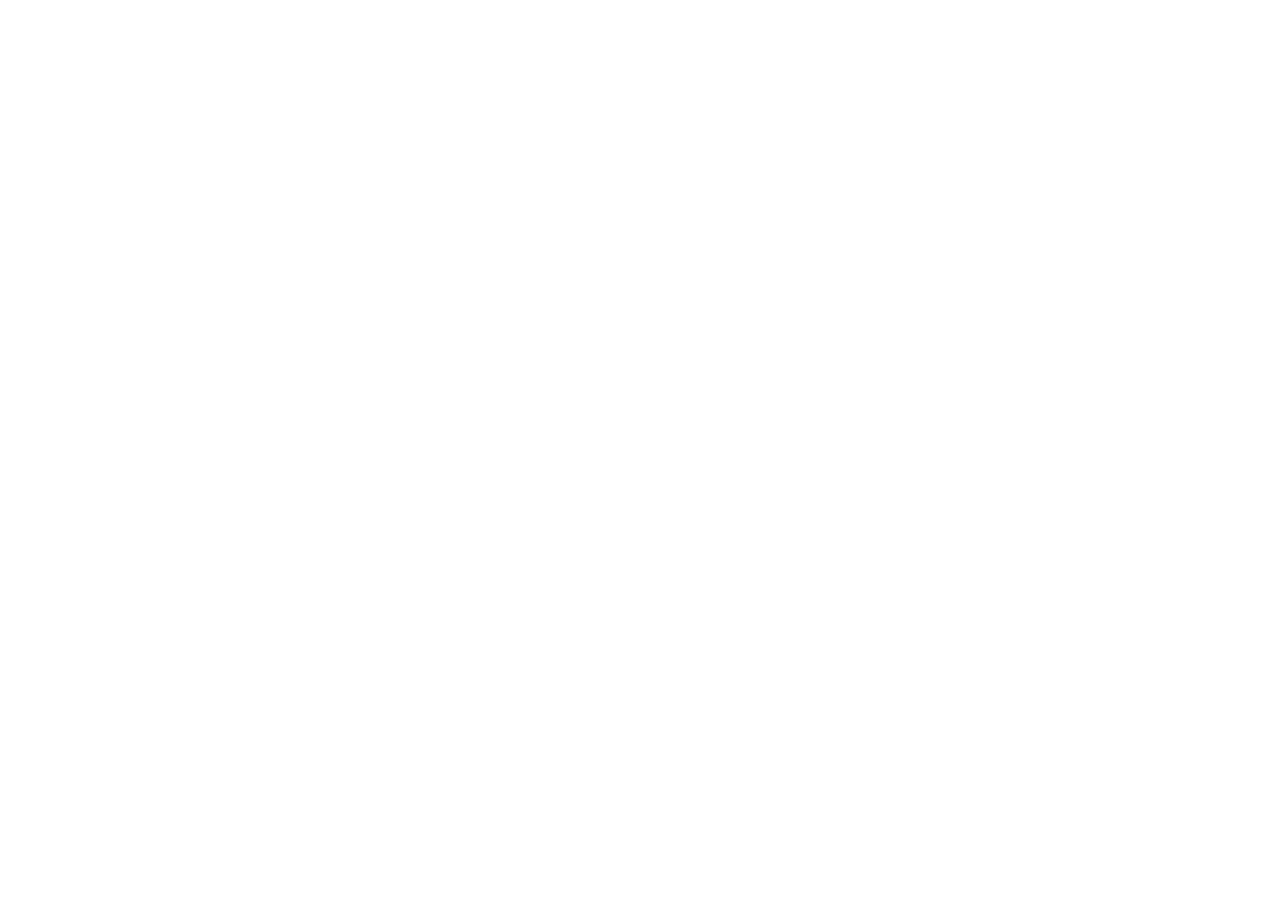
==== Events-with-nested-views/index.html @ 4ef9f44a "Create index.html" ====
<!DOCTYPE html>
<html>
  <head>
    <title>Hello React</title>
    <script src="http://fb.me/react-0.13.1.js"></script>
    <script src="http://fb.me/JSXTransformer-0.13.1.js"></script>
  </head>
  <body>
    <div id="example"></div>
    <script type="text/jsx">

		var FancyButton = React.createClass({
			render: function() {
				return <button onClick={this.props.onClick}>{this.props.text}</button>
			}
		});

		var HelloWorld = React.createClass({
			getInitialState: function() {
				return {
					counter: 0
				};
			},
			
			increment: function() {
				this.setState({ counter: this.state.counter + 1 });
			},

			render: function() {
				return <div>
					<div>{this.state.counter}</div>
					<FancyButton text="Increment!" onClick={this.increment} />
				</div>;
			}
		});
		
		React.render(<HelloWorld />, document.getElementById('example'));
    </script>
  </body>
</html>
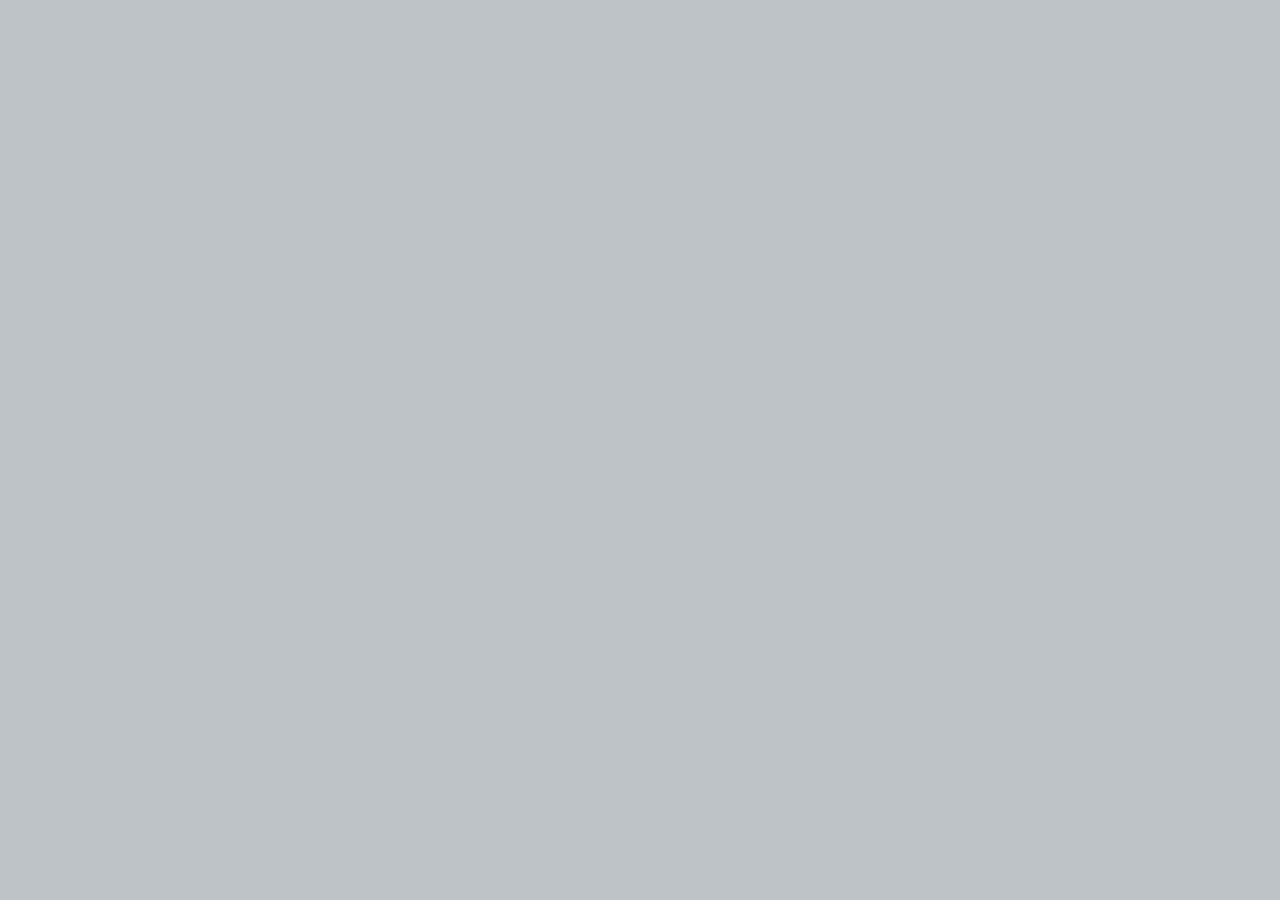
==== commit 3ef420bf: "Update index.html" ====
--- a/Events-with-nested-views/index.html
+++ b/Events-with-nested-views/index.html
@@ -4,6 +4,7 @@
     <title>Hello React</title>
     <script src="http://fb.me/react-0.13.1.js"></script>
     <script src="http://fb.me/JSXTransformer-0.13.1.js"></script>
+	<link rel="stylesheet" type="text/css" href="css/styles.css">
   </head>
   <body>
     <div id="example"></div>
@@ -27,7 +28,7 @@
 			},
 
 			render: function() {
-				return <div>
+				return <div className="counter">
 					<div>{this.state.counter}</div>
 					<FancyButton text="Increment!" onClick={this.increment} />
 				</div>;
--- a/Events-with-nested-views/css/styles.css
+++ b/Events-with-nested-views/css/styles.css
@@ -0,0 +1,29 @@
+body { 
+	background: #bdc3c7;
+	padding: 40px; 
+}
+.counter {
+	width: 300px;
+	margin: auto;
+	background: #9b59b6;
+	color: white;
+	padding: 20px;
+	text-align: center;
+}
+
+h1 {
+	margin: 0;
+	padding: 20px;
+	font-size: 36px;
+}
+button {
+	background: #f1c40f;
+	border: 0;
+	box-shadow: 0px 5px 0px darken(#f1c40f, 20%);
+	padding: 20px;
+	width: 100%;
+	outline: none;
+	border-radius: 3px;
+	color: darken(#8e44ad, 10%);
+	font-weight: bold;
+}
